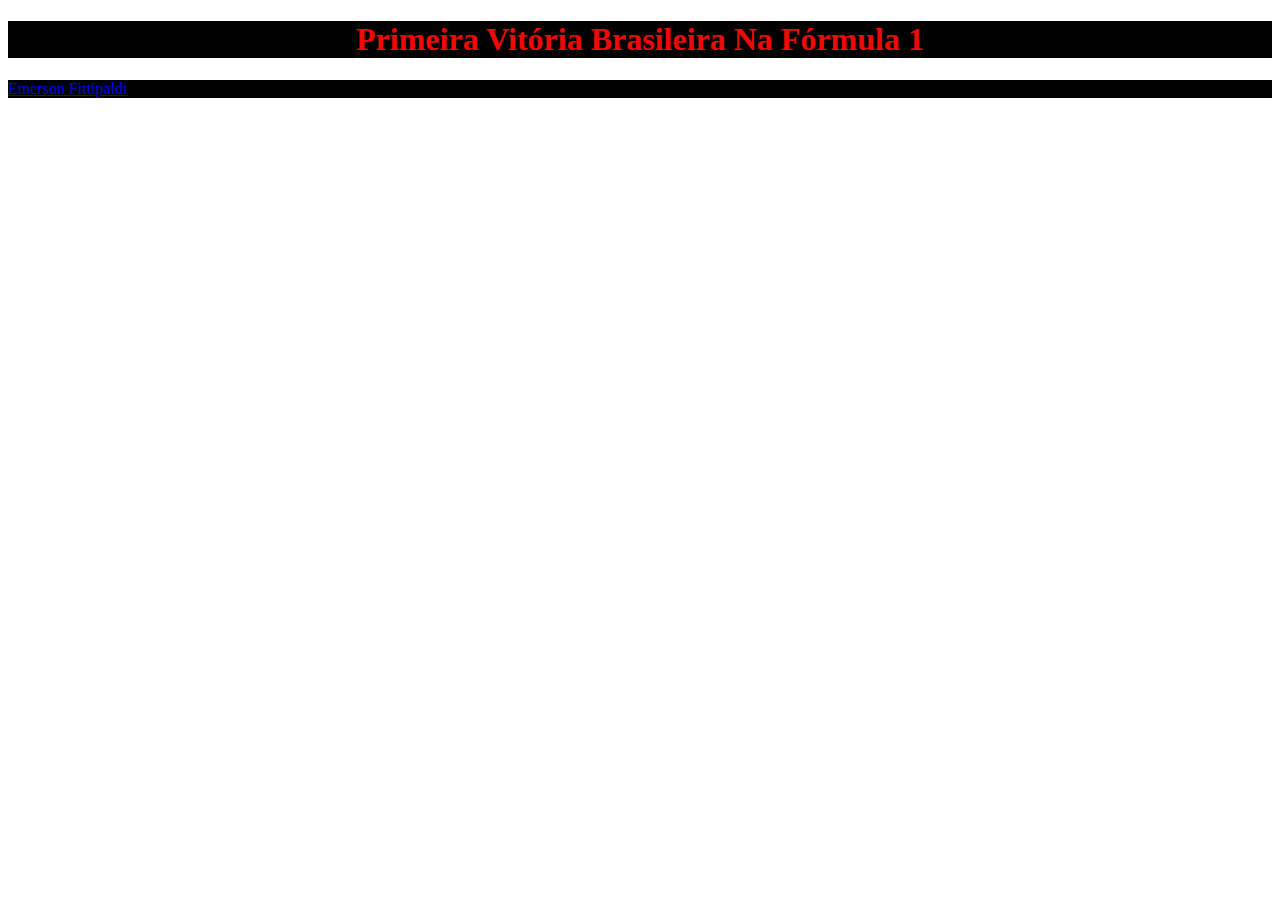
==== index.html @ 938ebbfb "Criação do site" ====
<!DOCTYPE html>
<html lang="en">
<head>
    <link rel="stylesheet" href="style.css">
    <meta charset="UTF-8">
    <meta http-equiv="X-UA-Compatible" content="IE=edge">
    <meta name="viewport" content="width=device-width, initial-scale=1.0">
    <title>F1 No Brasil</title>
</head>
<body>
<h1>Primeira Vitória Brasileira Na Fórmula 1</h1>   
</body>
<header>
    <p><a href="indx2.html" alt="ddhxuxdr">Emerson Fittipaldi</a></p>
</header>
    <style>
        h1{
            color: rgb(243, 8, 8);
            text-align: center;
            background-color: black;
        }
    </style>
</header>
</html>
---- style.css ----
h1{
    color: rgb(243, 8, 8);
    text-align: center;
    background-color: black;
}
header{
    background-color: black;
}
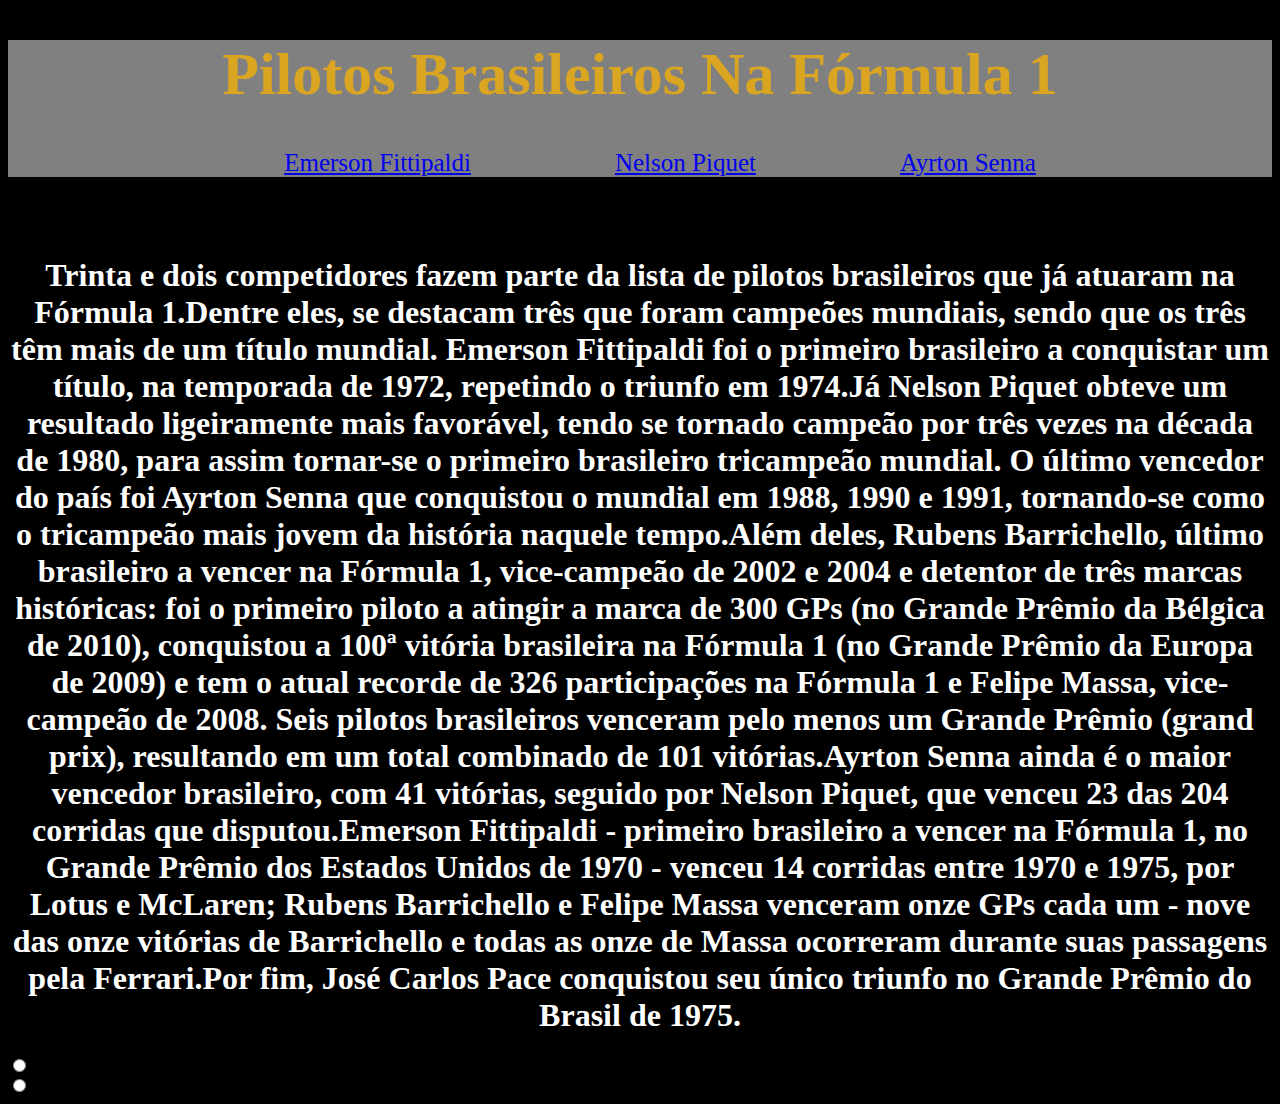
==== commit c7feae99: "Add files via upload" ====
--- a/index.html
+++ b/index.html
@@ -8,17 +8,28 @@
     <title>F1 No Brasil</title>
 </head>
 <body>
-<h1>Primeira Vitória Brasileira Na Fórmula 1</h1>   
+    <header>
+        <h1>Pilotos Brasileiros Na Fórmula 1</h1>
+        <ul >
+        <li><a href="index2.html" alt="ddhxuxdr">Emerson Fittipaldi</a></li>
+        <li><a href="index3.html" alt="ddhxuxdr">Nelson Piquet</a></li>
+        <li><a href="index4.html" alt="ddhxuxdr">Ayrton Senna</a></li>   
+        </ul>
+    </header>
+    <h1>
+    <img src="img/lotus 72.jpg" alt="">
+    </h1>
+    <h1>Trinta e dois competidores fazem parte da lista de pilotos brasileiros que já atuaram na Fórmula 1.Dentre eles, se destacam três que foram campeões mundiais, sendo que os três têm mais de um título mundial.
+        Emerson Fittipaldi foi o primeiro brasileiro a conquistar um título, na temporada de 1972, repetindo o triunfo em 1974.Já Nelson Piquet obteve um resultado ligeiramente mais favorável, tendo se tornado campeão por três vezes na década de 1980, para assim tornar-se o primeiro brasileiro tricampeão mundial.
+        O último vencedor do país foi Ayrton Senna que conquistou o mundial em 1988, 1990 e 1991, tornando-se como o tricampeão mais jovem da história naquele tempo.Além deles, Rubens Barrichello, último brasileiro a vencer na Fórmula 1, vice-campeão de 2002 e 2004 e detentor de três marcas históricas: foi o primeiro piloto a atingir a marca de 300 GPs (no Grande Prêmio da Bélgica de 2010), conquistou a 100ª vitória brasileira na Fórmula 1 (no Grande Prêmio da Europa de 2009) e tem o atual recorde de 326 participações na Fórmula 1 e Felipe Massa, vice-campeão de 2008.
+        Seis pilotos brasileiros venceram pelo menos um Grande Prêmio (grand prix), resultando em um total combinado de 101 vitórias.Ayrton Senna ainda é o maior vencedor brasileiro, com 41 vitórias, seguido por Nelson Piquet, que venceu 23 das 204 corridas que disputou.Emerson Fittipaldi - primeiro brasileiro a vencer na Fórmula 1, no Grande Prêmio dos Estados Unidos de 1970 - venceu 14 corridas entre 1970 e 1975, por Lotus e McLaren; Rubens Barrichello e Felipe Massa venceram onze GPs cada um - nove das onze vitórias de Barrichello e todas as onze de Massa ocorreram durante suas passagens pela Ferrari.Por fim, José Carlos Pace conquistou seu único triunfo no Grande Prêmio do Brasil de 1975.
+    </h1>
+    <form>
+        <input type="radio" id="sim" name="sim" value="sim">
+        <label for="sim">sim</label>
+        <br>
+        <input type="radio" id="não" name="não" value="não">
+        <label for="não">não</label>
+    </form>
 </body>
-<header>
-    <p><a href="indx2.html" alt="ddhxuxdr">Emerson Fittipaldi</a></p>
-</header>
-    <style>
-        h1{
-            color: rgb(243, 8, 8);
-            text-align: center;
-            background-color: black;
-        }
-    </style>
-</header>
 </html>--- a/style.css
+++ b/style.css
@@ -1,8 +1,29 @@
-h1{
-    color: rgb(243, 8, 8);
+header h1{
+    color: goldenrod;
     text-align: center;
+    background-color: gray;
+    font-size: 60px;
+}
+header{
+    width: 100%;
+    background-color: gray;
+    color: red;
+}
+body{
     background-color: black;
 }
-header{
-    background-color: black;
+header li{
+    display: inline-block;
+    margin: 0 70px 0 70px;
+    font-size: 25px;
+}
+header ul{
+    text-align: center;
+}
+h1{
+    text-align: center;
+    color: white;
+}
+p{
+    color: white;
 }